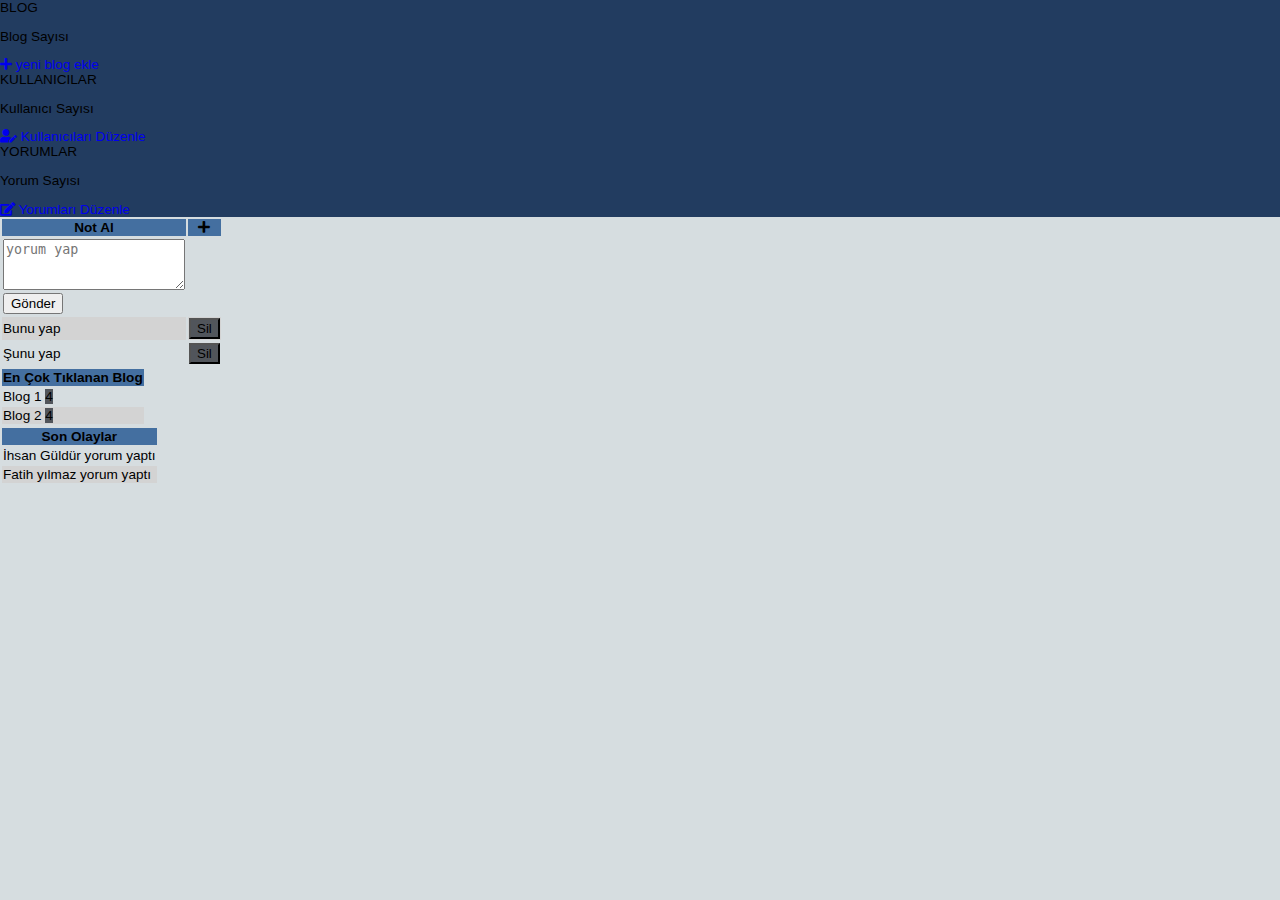
==== admin.html @ c36c9f6a "admin paneli başlangıç 21.10[C" ====
<!DOCTYPE html>
<html lang="en">

<head>
    <meta charset="UTF-8">
    <meta http-equiv="X-UA-Compatible" content="IE=edge">
    <meta name="viewport" content="width=device-width, initial-scale=1.0">
    <!-- bootstrap -->
    <link rel="stylesheet" href="https://stackpath.bootstrapcdn.com/bootstrap/4.1.3/css/bootstrap.min.css"
        integrity="sha384-MCw98/SFnGE8fJT3GXwEOngsV7Zt27NXFoaoApmYm81iuXoPkFOJwJ8ERdknLPMO" crossorigin="anonymous">
    <link rel="stylesheet" href="global.css">
    <link rel="stylesheet" href="adminc.css">
    <!-- fontawsome -->
    <link rel="stylesheet" href="https://cdnjs.cloudflare.com/ajax/libs/font-awesome/5.15.4/css/all.min.css"
        integrity="sha512-1ycn6IcaQQ40/MKBW2W4Rhis/DbILU74C1vSrLJxCq57o941Ym01SwNsOMqvEBFlcgUa6xLiPY/NS5R+E6ztJQ=="
        crossorigin="anonymous" referrerpolicy="no-referrer" />

    <title>Document</title>
</head>

<body class="bg-color-white">

    <div class="row my-3 text-center justify-content-between mx-2">
        <div class="bg-color-dark-blue rounded text-white col-md-3">
            BLOG
            <p>Blog Sayısı</p>
            <a href="#" class="text-white"><i class="fas fa-plus"></i> yeni blog ekle</a>
        </div>
        <div class="bg-color-dark-blue rounded text-white col-md-3">
            KULLANICILAR
            <p>Kullanıcı Sayısı</p>
            <a href="#" class="text-white"><i class="fas fa-user-edit"></i> Kullanıcıları Düzenle</a>
        </div>
        <div class="bg-color-dark-blue rounded text-white col-md-3">
            YORUMLAR
            <p>Yorum Sayısı</p>
            <a href="#" class="text-white"><i class="fas fa-edit"></i> Yorumları Düzenle</a>
        </div>
    </div>
    <div class="row my-3 text-center justify-content-between mx-2">

        <table class="table col-md-3">
            <thead class=" bg-color-light-blue text-white">
                <tr>
                    <th>Not Al</th>
                    <th><i class="fas fa-plus" data-toggle="collapse" data-target="#commentCollapse"
                            aria-expanded="false" aria-controls="commentCollapse"></i></th>
                </tr>
            </thead>
            <tbody>
                <tr>
                    <td>
                        <div id="commentHolder" class="container color-grey">
                            <div class="collapse" id="commentCollapse">

                                <form>
                                    <div class="form-group">
                                        <textarea class="form-control bg-transparent color-white" id="commentTextArea"
                                            placeholder="yorum yap" rows="3"></textarea>
                                    </div>
                                <button id="sendBtn" type="button" class="btn btn-primary">Gönder</button>

                                </form>

                            </div>
                    </td>
                </tr>
                <tr>
                    <td class="align-middle ">Bunu yap</td>
                    <td><button type="button" class="btn bg-color-grey text-white">Sil</button></td>
                </tr>
                <tr>
                    <td class="align-middle ">Şunu yap</td>
                    <td><button type="button" class="btn bg-color-grey text-white">Sil</button></td>
                </tr>
            </tbody>

        </table>

        <table class="table col-md-3">
            <thead class=" bg-color-light-blue text-white">
                <tr>
                    <th>En Çok Tıklanan Blog</th>
                </tr>
            </thead>
            <tbody>
                <tr>
                    <td class="align-middle ">Blog 1 <span class="badge bg-color-grey text-white">4</span></td>
                </tr>
                <tr>
                    <td class="align-middle ">Blog 2 <span class="badge bg-color-grey text-white">4</span></td>
                </tr>
            </tbody>
        </table>

        <table class="table col-md-3">
            <thead class=" bg-color-light-blue text-white">
                <tr>
                    <th>Son Olaylar</th>
                </tr>
            </thead>
            <tbody>
                <tr>
                    <td class="align-middle ">İhsan Güldür yorum yaptı</td>
                </tr>
                <tr>
                    <td class="align-middle ">Fatih yılmaz yorum yaptı</td>
                </tr>
            </tbody>
        </table>
    </div>

    <!-- jQuery -->
    <script src="https://code.jquery.com/jquery-3.6.0.js"
        integrity="sha256-H+K7U5CnXl1h5ywQfKtSj8PCmoN9aaq30gDh27Xc0jk=" crossorigin="anonymous"></script>
    <!-- Bootstrap JS -->
    <script src="https://cdn.jsdelivr.net/npm/popper.js@1.16.0/dist/umd/popper.min.js"
        integrity="sha384-Q6E9RHvbIyZFJoft+2mJbHaEWldlvI9IOYy5n3zV9zzTtmI3UksdQRVvoxMfooAo"
        crossorigin="anonymous"></script>
    <script src="https://stackpath.bootstrapcdn.com/bootstrap/4.4.1/js/bootstrap.min.js"
        integrity="sha384-wfSDF2E50Y2D1uUdj0O3uMBJnjuUD4Ih7YwaYd1iqfktj0Uod8GCExl3Og8ifwB6"
        crossorigin="anonymous"></script>
</body>

</html>
---- global.css ----
:root{
    --grey : #51555B;
    --dark-blue: #223C60;
    --light-blue: #446FA0;
    --white: #D6DDE0;
}

html{
    font-family: 'Open Sans', sans-serif;
    scroll-behavior: smooth;
}

body{
    margin: 0;
    padding: 0;
    position: relative;
}

/* Renkler-- */

.bg-color-white{
    background-color: var(--white);
}

.bg-color-dark-blue{
    background-color: var(--dark-blue);
}

.bg-color-light-blue{
    background-color: var(--light-blue);
}

.bg-color-grey{
    background-color: var(--grey);
}

.color-white{
    color: var(--white) !important;
}

.color-dark-blue{
    color: var(--dark-blue);
}

.color-light-blue{
    color: var(--light-blue);
}

.color-grey{
    color: var(--grey);
}
/* renkler */

/* scroll için-- */
nav{
    background-color: rgba(33, 59, 94,0.7) !important;
    transition: .75s ease;
}

nav.scrolled{
    background-color: rgba(33, 59, 94,0.4) !important;
    transition: .75s ease;
}
/* --scroll için */

.active{
    background-color: transparent !important;
}

nav div ul li a{
    border-radius: 5px;
    color: rgba(0, 0, 0, 0.125);
    text-align: center;
    /* font-size: 2vw; */
    /* transition: color .75s; */
}

nav div ul li a:hover{
    color: #fff !important;
}

#navbarSupport{
    transition: .75s ease;
}

/* toggle button için */
.navbar-toggler span {
    height: 3px;
    width: 25px;
    margin-top: 5px;
    margin-bottom: 5px;
    left: 0;
    opacity: 1;
    transition: all 0.2s ease-out;
    transform-origin: center left;
}

.navbar-toggler span:nth-child(1) {
    margin-top: 0.3em;
}

.navbar-toggler:not(.collapsed) span:nth-child(1) {
    transform: translate(15%, -33%) rotate(45deg);
}

.navbar-toggler:not(.collapsed) span:nth-child(2) {
    opacity: 0;
}

.navbar-toggler:not(.collapsed) span:nth-child(3) {
    transform: translate(15%, 33%) rotate(-45deg) ;
}

.navbar-toggler span:nth-child(1) {
    transform: translate(0%, 0%) rotate(0deg) ;
}

.navbar-toggler span:nth-child(2) {
    opacity: 1;
}

.navbar-toggler span:nth-child(3) {
    transform: translate(0%, 0%) rotate(0deg) ;
}

/* toggle button için */

@media screen and (min-width: 1200px){
    nav div ul li a{
        font-size: 1.25rem;
    }
}

@media screen and (max-width: 1201px) {
    nav div ul li a{
        font-size: 1rem;
    }
}

@media screen and (max-width: 991px) {
    nav div ul li a{
        font-size: .75rem;
    }
}

@media screen and (max-width: 600px) {
    nav div ul li a{
        font-size: .65rem;
        font-weight: 600;
    }
}
---- adminc.css ----
html {
    font-size: .85rem;
}

a  {
    text-decoration: none !important;
}

tr:nth-child(even) {
    background-color: lightgray;
  }


  .fas.fa-plus {
      cursor: pointer;
  }
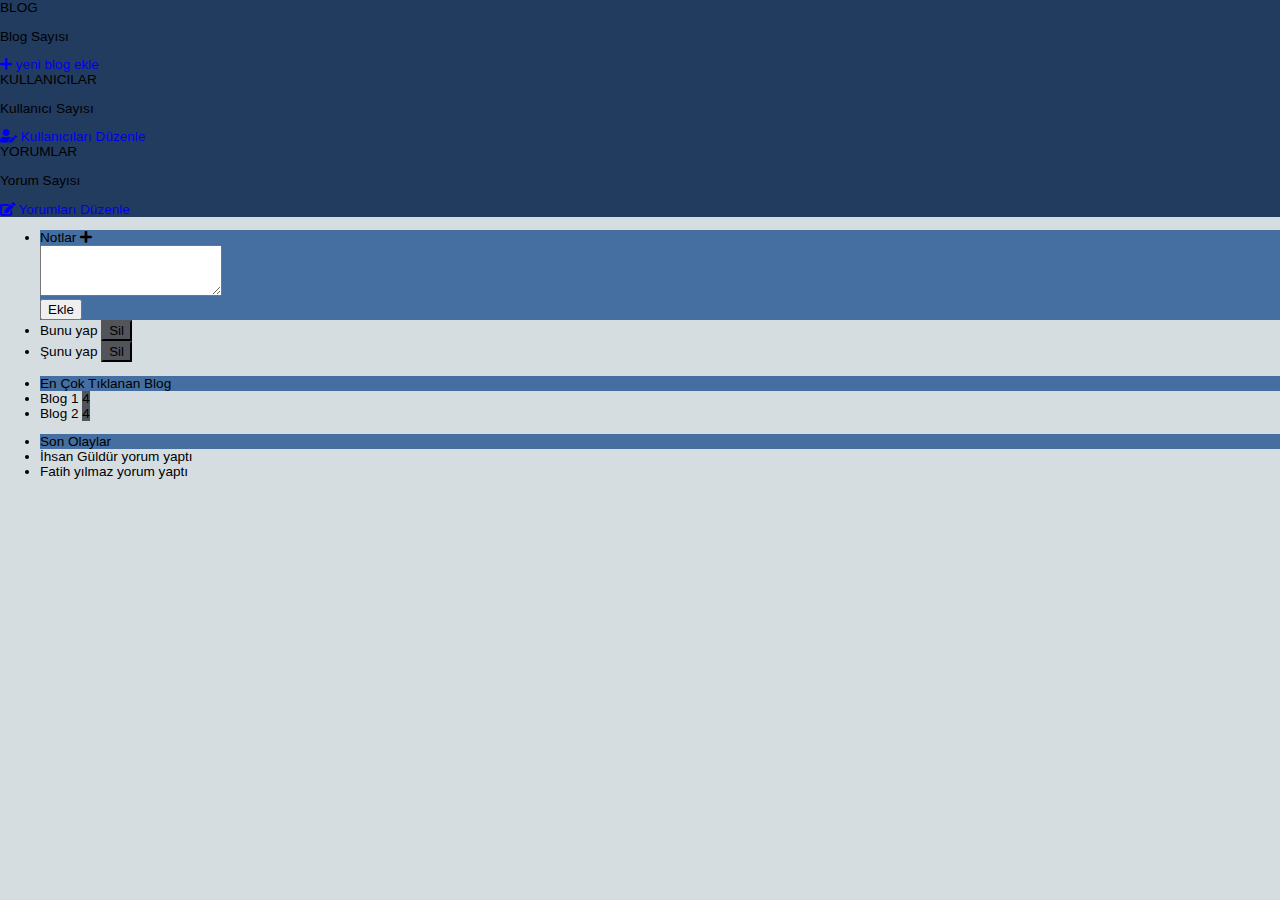
==== commit 92173e14: "table ul ile değişti." ====
--- a/admin.html
+++ b/admin.html
@@ -38,76 +38,35 @@
         </div>
     </div>
     <div class="row my-3 text-center justify-content-between mx-2">
+        <ul class="list-group col-md-3 pr-0">
+            <li class="list-group-item bg-color-light-blue text-white">Notlar <i class="fas fa-plus"
+                    data-toggle="collapse" data-target="#commentCollapse" aria-expanded="false"
+                    aria-controls="commentCollapse"></i>
+                    <div class="collapse" id="commentCollapse">
+                            <form>
+                                <div class="form-group">
+                                    <textarea class="form-control bg-transparent color-white" id="commentTextArea"
+                                        placeholder="not ekle" rows="3"></textarea>
+                                </div>
+                            </form>
+                            <button id="sendBtn" type="button" class="btn btn-primary">Ekle</button>
+                        
+                    </div></li>
+            <li class="list-group-item">Bunu yap <button type="button" class="btn bg-color-grey text-white">Sil</button></li>
+            <li class="list-group-item">Şunu yap <button type="button" class="btn bg-color-grey text-white">Sil</button></li>
+        </ul>
 
-        <table class="table col-md-3">
-            <thead class=" bg-color-light-blue text-white">
-                <tr>
-                    <th>Not Al</th>
-                    <th><i class="fas fa-plus" data-toggle="collapse" data-target="#commentCollapse"
-                            aria-expanded="false" aria-controls="commentCollapse"></i></th>
-                </tr>
-            </thead>
-            <tbody>
-                <tr>
-                    <td>
-                        <div id="commentHolder" class="container color-grey">
-                            <div class="collapse" id="commentCollapse">
+        <ul class="list-group col-md-3 pr-0">
+            <li class="list-group-item bg-color-light-blue text-white">En Çok Tıklanan Blog</li>
+            <li class="list-group-item">Blog 1 <span class="badge bg-color-grey text-white">4</span></li>
+            <li class="list-group-item">Blog 2 <span class="badge bg-color-grey text-white">4</span></li>
+        </ul>
 
-                                <form>
-                                    <div class="form-group">
-                                        <textarea class="form-control bg-transparent color-white" id="commentTextArea"
-                                            placeholder="yorum yap" rows="3"></textarea>
-                                    </div>
-                                <button id="sendBtn" type="button" class="btn btn-primary">Gönder</button>
-
-                                </form>
-
-                            </div>
-                    </td>
-                </tr>
-                <tr>
-                    <td class="align-middle ">Bunu yap</td>
-                    <td><button type="button" class="btn bg-color-grey text-white">Sil</button></td>
-                </tr>
-                <tr>
-                    <td class="align-middle ">Şunu yap</td>
-                    <td><button type="button" class="btn bg-color-grey text-white">Sil</button></td>
-                </tr>
-            </tbody>
-
-        </table>
-
-        <table class="table col-md-3">
-            <thead class=" bg-color-light-blue text-white">
-                <tr>
-                    <th>En Çok Tıklanan Blog</th>
-                </tr>
-            </thead>
-            <tbody>
-                <tr>
-                    <td class="align-middle ">Blog 1 <span class="badge bg-color-grey text-white">4</span></td>
-                </tr>
-                <tr>
-                    <td class="align-middle ">Blog 2 <span class="badge bg-color-grey text-white">4</span></td>
-                </tr>
-            </tbody>
-        </table>
-
-        <table class="table col-md-3">
-            <thead class=" bg-color-light-blue text-white">
-                <tr>
-                    <th>Son Olaylar</th>
-                </tr>
-            </thead>
-            <tbody>
-                <tr>
-                    <td class="align-middle ">İhsan Güldür yorum yaptı</td>
-                </tr>
-                <tr>
-                    <td class="align-middle ">Fatih yılmaz yorum yaptı</td>
-                </tr>
-            </tbody>
-        </table>
+        <ul class="list-group col-md-3 pr-0">
+            <li class="list-group-item bg-color-light-blue text-white">Son Olaylar</li>
+            <li class="list-group-item">İhsan Güldür yorum yaptı </li>
+            <li class="list-group-item">Fatih yılmaz yorum yaptı</li>
+        </ul>
     </div>
 
     <!-- jQuery -->
--- a/adminc.css
+++ b/adminc.css
@@ -14,4 +14,8 @@
 
   .fas.fa-plus {
       cursor: pointer;
+  }
+
+  ::placeholder {
+    color: white !important;
   }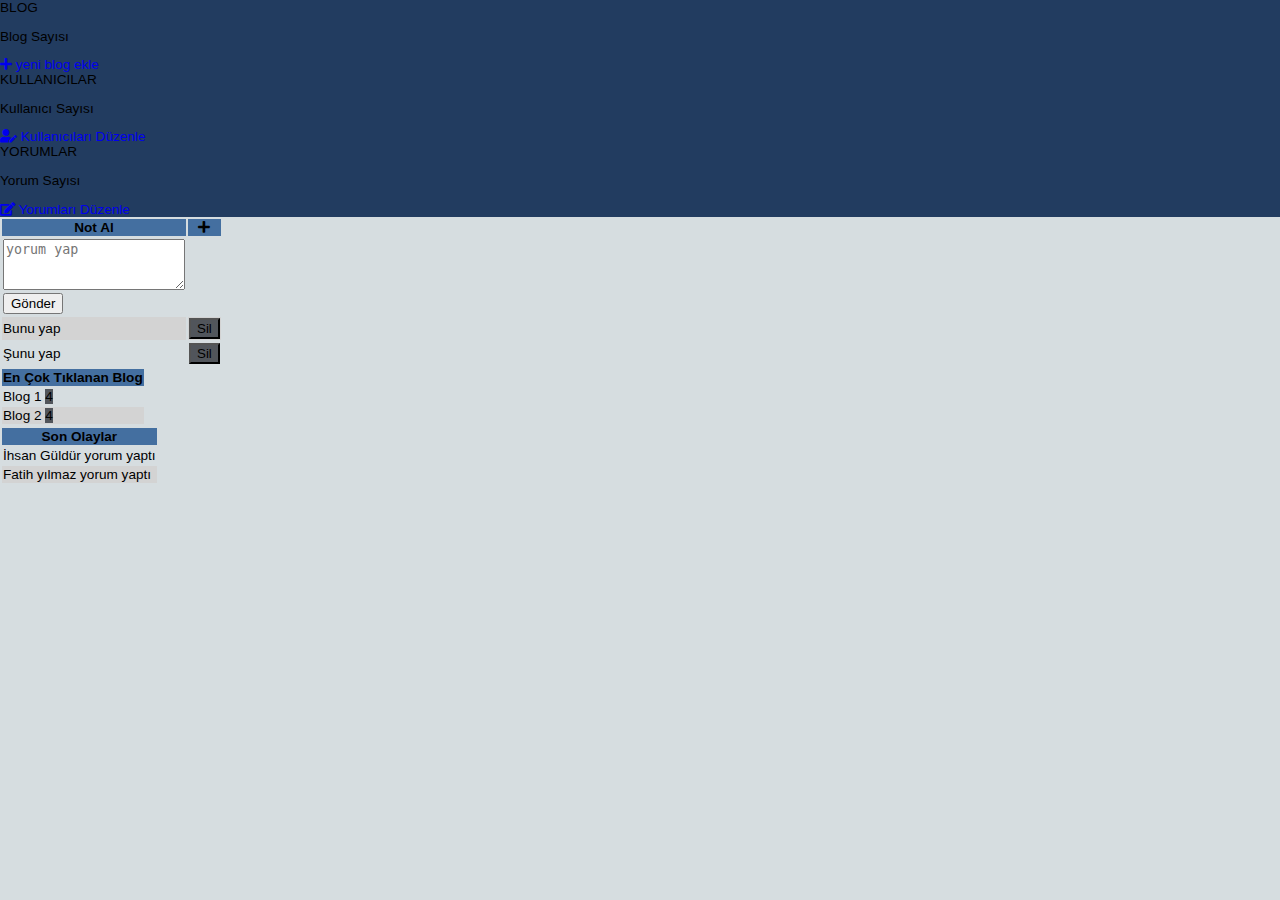
==== commit c35e6745: "21.10.2021" ====
--- a/admin.html
+++ b/admin.html
@@ -19,8 +19,10 @@
 </head>
 
 <body class="bg-color-white">
+    
+     
 
-    <div class="row my-3 text-center justify-content-between mx-2">
+    <div class="row my-3 text-center justify-content-between mx-2 mt-5 pt-lg-5 ">
         <div class="bg-color-dark-blue rounded text-white col-md-3">
             BLOG
             <p>Blog Sayısı</p>
@@ -38,35 +40,76 @@
         </div>
     </div>
     <div class="row my-3 text-center justify-content-between mx-2">
-        <ul class="list-group col-md-3 pr-0">
-            <li class="list-group-item bg-color-light-blue text-white">Notlar <i class="fas fa-plus"
-                    data-toggle="collapse" data-target="#commentCollapse" aria-expanded="false"
-                    aria-controls="commentCollapse"></i>
-                    <div class="collapse" id="commentCollapse">
-                            <form>
-                                <div class="form-group">
-                                    <textarea class="form-control bg-transparent color-white" id="commentTextArea"
-                                        placeholder="not ekle" rows="3"></textarea>
-                                </div>
-                            </form>
-                            <button id="sendBtn" type="button" class="btn btn-primary">Ekle</button>
-                        
-                    </div></li>
-            <li class="list-group-item">Bunu yap <button type="button" class="btn bg-color-grey text-white">Sil</button></li>
-            <li class="list-group-item">Şunu yap <button type="button" class="btn bg-color-grey text-white">Sil</button></li>
-        </ul>
 
-        <ul class="list-group col-md-3 pr-0">
-            <li class="list-group-item bg-color-light-blue text-white">En Çok Tıklanan Blog</li>
-            <li class="list-group-item">Blog 1 <span class="badge bg-color-grey text-white">4</span></li>
-            <li class="list-group-item">Blog 2 <span class="badge bg-color-grey text-white">4</span></li>
-        </ul>
+        <table class="table col-md-3">
+            <thead class=" bg-color-light-blue text-white">
+                <tr>
+                    <th>Not Al</th>
+                    <th><i class="fas fa-plus" data-toggle="collapse" data-target="#commentCollapse"
+                            aria-expanded="false" aria-controls="commentCollapse"></i></th>
+                </tr>
+            </thead>
+            <tbody>
+                <tr>
+                    <td>
+                        <div id="commentHolder" class="container color-grey">
+                            <div class="collapse" id="commentCollapse">
 
-        <ul class="list-group col-md-3 pr-0">
-            <li class="list-group-item bg-color-light-blue text-white">Son Olaylar</li>
-            <li class="list-group-item">İhsan Güldür yorum yaptı </li>
-            <li class="list-group-item">Fatih yılmaz yorum yaptı</li>
-        </ul>
+                                <form>
+                                    <div class="form-group">
+                                        <textarea class="form-control bg-transparent color-white" id="commentTextArea"
+                                            placeholder="yorum yap" rows="3"></textarea>
+                                    </div>
+                                <button id="sendBtn" type="button" class="btn btn-primary">Gönder</button>
+
+                                </form>
+
+                            </div>
+                    </td>
+                </tr>
+                <tr>
+                    <td class="align-middle ">Bunu yap</td>
+                    <td><button type="button" class="btn bg-color-grey text-white">Sil</button></td>
+                </tr>
+                <tr>
+                    <td class="align-middle ">Şunu yap</td>
+                    <td><button type="button" class="btn bg-color-grey text-white">Sil</button></td>
+                </tr>
+            </tbody>
+
+        </table>
+
+        <table class="table col-md-3">
+            <thead class=" bg-color-light-blue text-white">
+                <tr>
+                    <th>En Çok Tıklanan Blog</th>
+                </tr>
+            </thead>
+            <tbody>
+                <tr>
+                    <td class="align-middle ">Blog 1 <span class="badge bg-color-grey text-white">4</span></td>
+                </tr>
+                <tr>
+                    <td class="align-middle ">Blog 2 <span class="badge bg-color-grey text-white">4</span></td>
+                </tr>
+            </tbody>
+        </table>
+
+        <table class="table col-md-3">
+            <thead class=" bg-color-light-blue text-white">
+                <tr>
+                    <th>Son Olaylar</th>
+                </tr>
+            </thead>
+            <tbody>
+                <tr>
+                    <td class="align-middle ">İhsan Güldür yorum yaptı</td>
+                </tr>
+                <tr>
+                    <td class="align-middle ">Fatih yılmaz yorum yaptı</td>
+                </tr>
+            </tbody>
+        </table>
     </div>
 
     <!-- jQuery -->
--- a/adminc.css
+++ b/adminc.css
@@ -15,7 +15,4 @@
   .fas.fa-plus {
       cursor: pointer;
   }
-
-  ::placeholder {
-    color: white !important;
-  }+  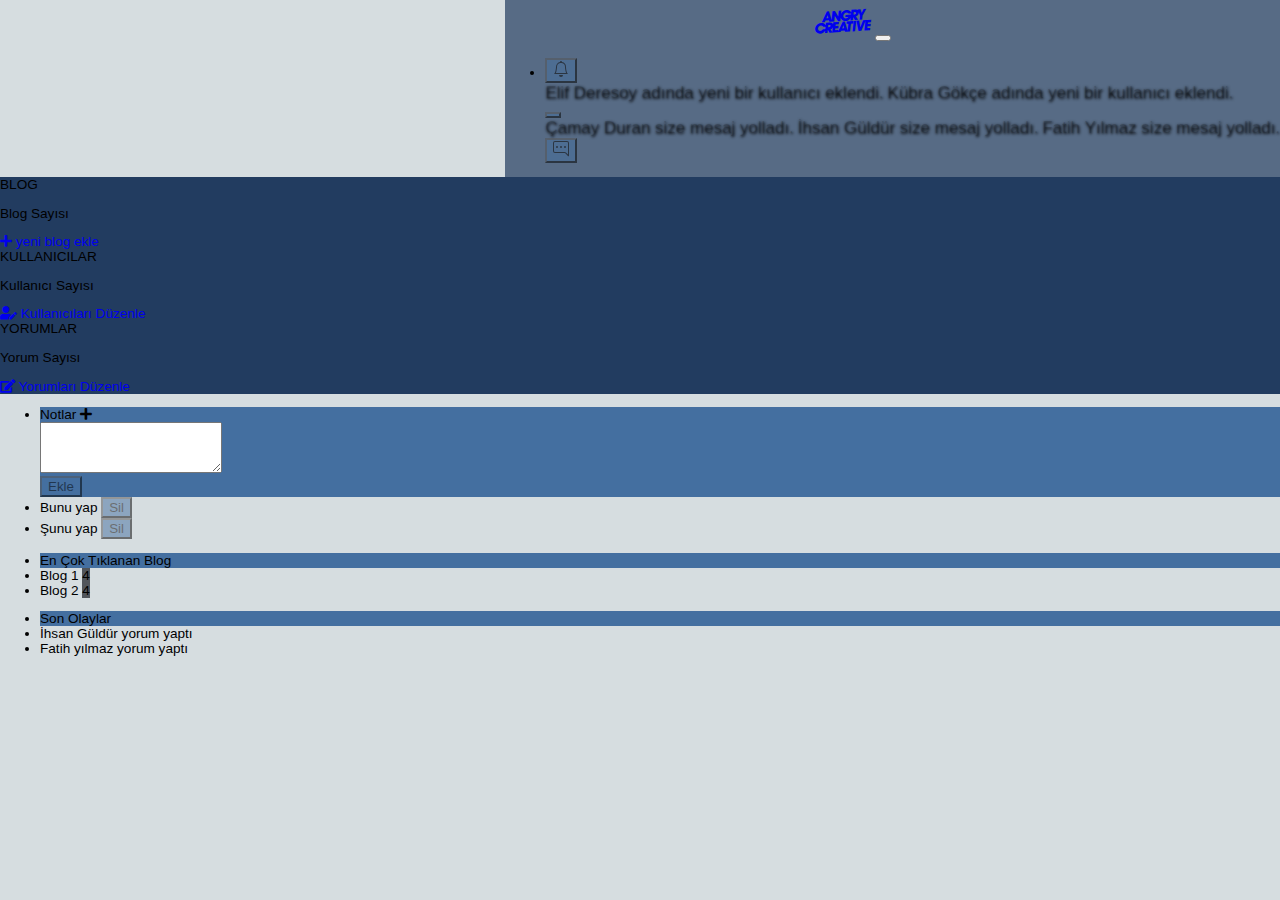
==== commit 76e41274: "24.10.2021" ====
--- a/admin.html
+++ b/admin.html
@@ -18,7 +18,53 @@
     <title>Document</title>
 </head>
 
-<body class="bg-color-white">
+<body class="bg-color-white"data-spy="scroll" data-target="#scrollspyNav" data-offset="2">
+    <header>
+        <nav class="navbar nav-pills navbar-expand-md navbar-dark fixed-top">
+            <a class="navbar-brand text-white" href="#home" aria-label="logo"><i class="fab fa-angrycreative"
+                    style="font-size:3.5vw; margin-left:40%;"></i></a>
+            <button class="navbar-toggler collapsed border-0" type="button" data-toggle="collapse"
+                data-target="#navbarSupport" aria-label="menu burger button">
+                <span class="d-block bg-color-white position-relative"> </span>
+                <span class="d-block bg-color-white position-relative"> </span>
+                <span class="d-block bg-color-white position-relative"> </span>
+            </button>
+           <!-- Default dropleft button -->
+           <div class="collapse navbar-collapse" id="navbarSupport" style="text-shadow: .5px .5px 3px black;">
+           <ul class="navbar-nav ml-auto">
+            <li class="dropdown px-4 nav-item">
+           <div class="btn-group dropleft">
+             <button type="button" class="btn btn-secondary dropdown-toggle" data-toggle="dropdown" aria-haspopup="true" aria-expanded="false">
+                <img src="bell.svg">
+             </button>
+            <div class="dropdown-menu">
+                <a class="dropdown-item" href="#">Elif Deresoy adında yeni bir kullanıcı eklendi.</a>
+                <a class="dropdown-item" href="#">Kübra Gökçe adında yeni bir kullanıcı eklendi.</a>
+                
+            </div>
+          </div>
+  
+         <!-- Split dropleft button -->
+         <div class="btn-group">
+           <div class="btn-group dropleft" role="group">
+         <button type="button" class="btn btn-secondary dropdown-toggle dropdown-toggle-split" data-toggle="dropdown" aria-haspopup="true" aria-expanded="false">
+          <span class="sr-only">Toggle Dropleft</span>
+         </button>
+       <div class="dropdown-menu">
+        <a class="dropdown-item" href="#">Çamay Duran size mesaj yolladı.</a>
+        <a class="dropdown-item" href="#">İhsan Güldür size mesaj yolladı.</a>
+        <a class="dropdown-item" href="#">Fatih Yılmaz size mesaj yolladı.</a>
+      </div>
+    </div>
+    <button type="button" class="btn btn-secondary " >
+        <img src="chat-right-dots.svg">
+    </button>
+  </div>
+            </li>
+           </ul>
+           </div>
+        </nav>
+    </header>
     
      
 
@@ -40,76 +86,35 @@
         </div>
     </div>
     <div class="row my-3 text-center justify-content-between mx-2">
+        <ul class="list-group col-md-3 pr-0">
+            <li class="list-group-item bg-color-light-blue text-white">Notlar <i class="fas fa-plus"
+                    data-toggle="collapse" data-target="#commentCollapse" aria-expanded="false"
+                    aria-controls="commentCollapse"></i>
+                    <div class="collapse" id="commentCollapse">
+                            <form>
+                                <div class="form-group">
+                                    <textarea class="form-control bg-transparent color-white" id="commentTextArea"
+                                        placeholder="not ekle" rows="3"></textarea>
+                                </div>
+                            </form>
+                            <button id="sendBtn" type="button" class="btn btn-primary">Ekle</button>
+                        
+                    </div></li>
+            <li class="list-group-item">Bunu yap <button type="button" class="btn bg-color-grey text-white">Sil</button></li>
+            <li class="list-group-item">Şunu yap <button type="button" class="btn bg-color-grey text-white">Sil</button></li>
+        </ul>
 
-        <table class="table col-md-3">
-            <thead class=" bg-color-light-blue text-white">
-                <tr>
-                    <th>Not Al</th>
-                    <th><i class="fas fa-plus" data-toggle="collapse" data-target="#commentCollapse"
-                            aria-expanded="false" aria-controls="commentCollapse"></i></th>
-                </tr>
-            </thead>
-            <tbody>
-                <tr>
-                    <td>
-                        <div id="commentHolder" class="container color-grey">
-                            <div class="collapse" id="commentCollapse">
+        <ul class="list-group col-md-3 pr-0">
+            <li class="list-group-item bg-color-light-blue text-white">En Çok Tıklanan Blog</li>
+            <li class="list-group-item">Blog 1 <span class="badge bg-color-grey text-white">4</span></li>
+            <li class="list-group-item">Blog 2 <span class="badge bg-color-grey text-white">4</span></li>
+        </ul>
 
-                                <form>
-                                    <div class="form-group">
-                                        <textarea class="form-control bg-transparent color-white" id="commentTextArea"
-                                            placeholder="yorum yap" rows="3"></textarea>
-                                    </div>
-                                <button id="sendBtn" type="button" class="btn btn-primary">Gönder</button>
-
-                                </form>
-
-                            </div>
-                    </td>
-                </tr>
-                <tr>
-                    <td class="align-middle ">Bunu yap</td>
-                    <td><button type="button" class="btn bg-color-grey text-white">Sil</button></td>
-                </tr>
-                <tr>
-                    <td class="align-middle ">Şunu yap</td>
-                    <td><button type="button" class="btn bg-color-grey text-white">Sil</button></td>
-                </tr>
-            </tbody>
-
-        </table>
-
-        <table class="table col-md-3">
-            <thead class=" bg-color-light-blue text-white">
-                <tr>
-                    <th>En Çok Tıklanan Blog</th>
-                </tr>
-            </thead>
-            <tbody>
-                <tr>
-                    <td class="align-middle ">Blog 1 <span class="badge bg-color-grey text-white">4</span></td>
-                </tr>
-                <tr>
-                    <td class="align-middle ">Blog 2 <span class="badge bg-color-grey text-white">4</span></td>
-                </tr>
-            </tbody>
-        </table>
-
-        <table class="table col-md-3">
-            <thead class=" bg-color-light-blue text-white">
-                <tr>
-                    <th>Son Olaylar</th>
-                </tr>
-            </thead>
-            <tbody>
-                <tr>
-                    <td class="align-middle ">İhsan Güldür yorum yaptı</td>
-                </tr>
-                <tr>
-                    <td class="align-middle ">Fatih yılmaz yorum yaptı</td>
-                </tr>
-            </tbody>
-        </table>
+        <ul class="list-group col-md-3 pr-0">
+            <li class="list-group-item bg-color-light-blue text-white">Son Olaylar</li>
+            <li class="list-group-item">İhsan Güldür yorum yaptı </li>
+            <li class="list-group-item">Fatih yılmaz yorum yaptı</li>
+        </ul>
     </div>
 
     <!-- jQuery -->
--- a/adminc.css
+++ b/adminc.css
@@ -15,4 +15,17 @@
   .fas.fa-plus {
       cursor: pointer;
   }
-  +
+
+  ::placeholder {
+    color: white !important;
+  }
+  header {
+    display:flex;
+    justify-content: flex-end;
+}
+.btn{
+  
+    background-color:#446FA0;
+    opacity: 0.5;
+}
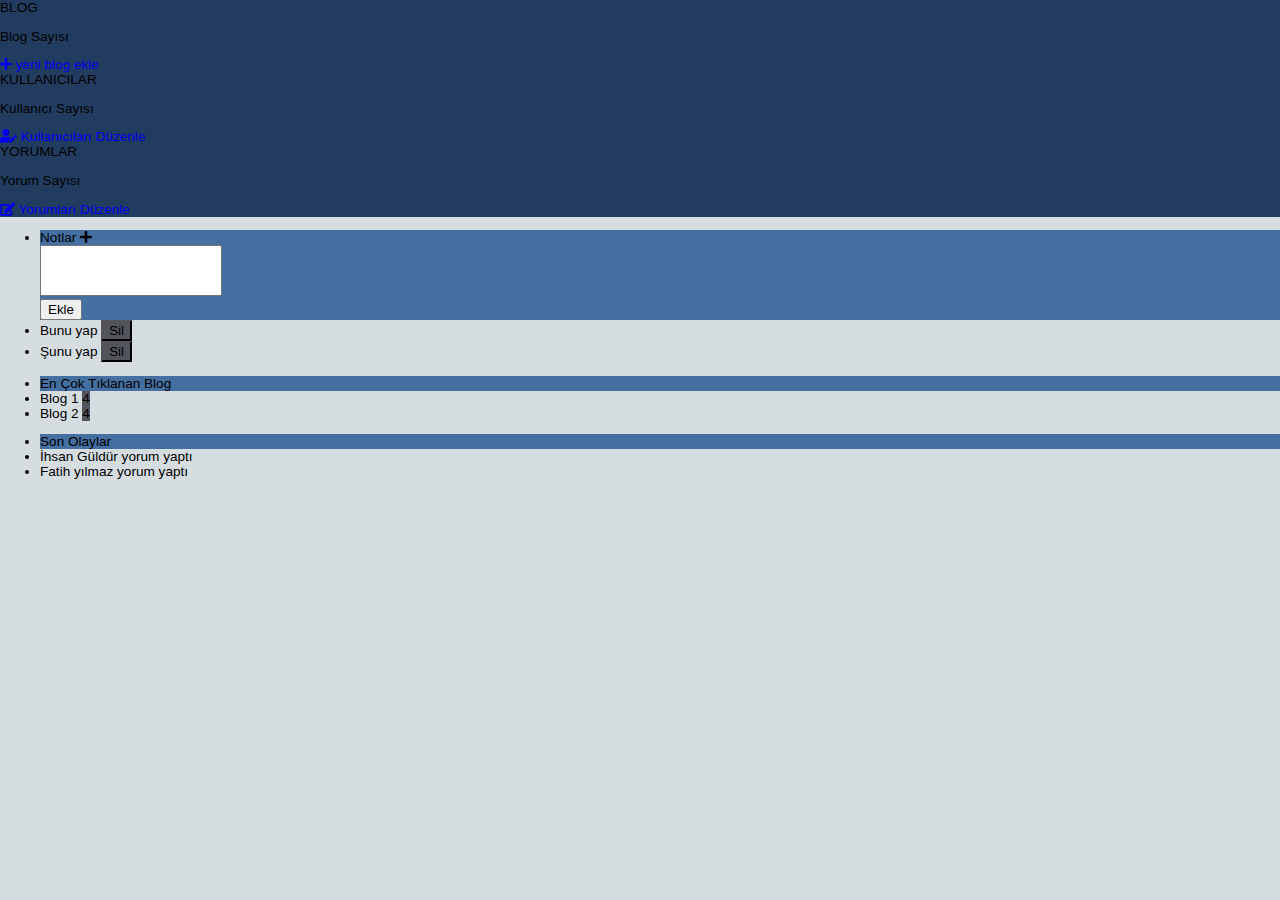
==== commit 9d45978c: "24.10 table li ile değişti" ====
--- a/admin.html
+++ b/admin.html
@@ -18,57 +18,9 @@
     <title>Document</title>
 </head>
 
-<body class="bg-color-white"data-spy="scroll" data-target="#scrollspyNav" data-offset="2">
-    <header>
-        <nav class="navbar nav-pills navbar-expand-md navbar-dark fixed-top">
-            <a class="navbar-brand text-white" href="#home" aria-label="logo"><i class="fab fa-angrycreative"
-                    style="font-size:3.5vw; margin-left:40%;"></i></a>
-            <button class="navbar-toggler collapsed border-0" type="button" data-toggle="collapse"
-                data-target="#navbarSupport" aria-label="menu burger button">
-                <span class="d-block bg-color-white position-relative"> </span>
-                <span class="d-block bg-color-white position-relative"> </span>
-                <span class="d-block bg-color-white position-relative"> </span>
-            </button>
-           <!-- Default dropleft button -->
-           <div class="collapse navbar-collapse" id="navbarSupport" style="text-shadow: .5px .5px 3px black;">
-           <ul class="navbar-nav ml-auto">
-            <li class="dropdown px-4 nav-item">
-           <div class="btn-group dropleft">
-             <button type="button" class="btn btn-secondary dropdown-toggle" data-toggle="dropdown" aria-haspopup="true" aria-expanded="false">
-                <img src="bell.svg">
-             </button>
-            <div class="dropdown-menu">
-                <a class="dropdown-item" href="#">Elif Deresoy adında yeni bir kullanıcı eklendi.</a>
-                <a class="dropdown-item" href="#">Kübra Gökçe adında yeni bir kullanıcı eklendi.</a>
-                
-            </div>
-          </div>
-  
-         <!-- Split dropleft button -->
-         <div class="btn-group">
-           <div class="btn-group dropleft" role="group">
-         <button type="button" class="btn btn-secondary dropdown-toggle dropdown-toggle-split" data-toggle="dropdown" aria-haspopup="true" aria-expanded="false">
-          <span class="sr-only">Toggle Dropleft</span>
-         </button>
-       <div class="dropdown-menu">
-        <a class="dropdown-item" href="#">Çamay Duran size mesaj yolladı.</a>
-        <a class="dropdown-item" href="#">İhsan Güldür size mesaj yolladı.</a>
-        <a class="dropdown-item" href="#">Fatih Yılmaz size mesaj yolladı.</a>
-      </div>
-    </div>
-    <button type="button" class="btn btn-secondary " >
-        <img src="chat-right-dots.svg">
-    </button>
-  </div>
-            </li>
-           </ul>
-           </div>
-        </nav>
-    </header>
-    
-     
+<body class="bg-color-white">
 
-    <div class="row my-3 text-center justify-content-between mx-2 mt-5 pt-lg-5 ">
+    <div class="row my-3 text-center justify-content-between mx-2">
         <div class="bg-color-dark-blue rounded text-white col-md-3">
             BLOG
             <p>Blog Sayısı</p>
@@ -93,7 +45,7 @@
                     <div class="collapse" id="commentCollapse">
                             <form>
                                 <div class="form-group">
-                                    <textarea class="form-control bg-transparent color-white" id="commentTextArea"
+                                    <textarea class="form-control bg-transparent color-white" id="notearea"
                                         placeholder="not ekle" rows="3"></textarea>
                                 </div>
                             </form>
@@ -127,6 +79,8 @@
     <script src="https://stackpath.bootstrapcdn.com/bootstrap/4.4.1/js/bootstrap.min.js"
         integrity="sha384-wfSDF2E50Y2D1uUdj0O3uMBJnjuUD4Ih7YwaYd1iqfktj0Uod8GCExl3Og8ifwB6"
         crossorigin="anonymous"></script>
+        <!-- js -->
+    <script src="admin.js"></script>
 </body>
 
 </html>--- a/adminc.css
+++ b/adminc.css
@@ -16,16 +16,10 @@
       cursor: pointer;
   }
 
-
   ::placeholder {
     color: white !important;
   }
-  header {
-    display:flex;
-    justify-content: flex-end;
-}
-.btn{
-  
-    background-color:#446FA0;
-    opacity: 0.5;
-}
+
+  textarea {
+      resize: none;
+  }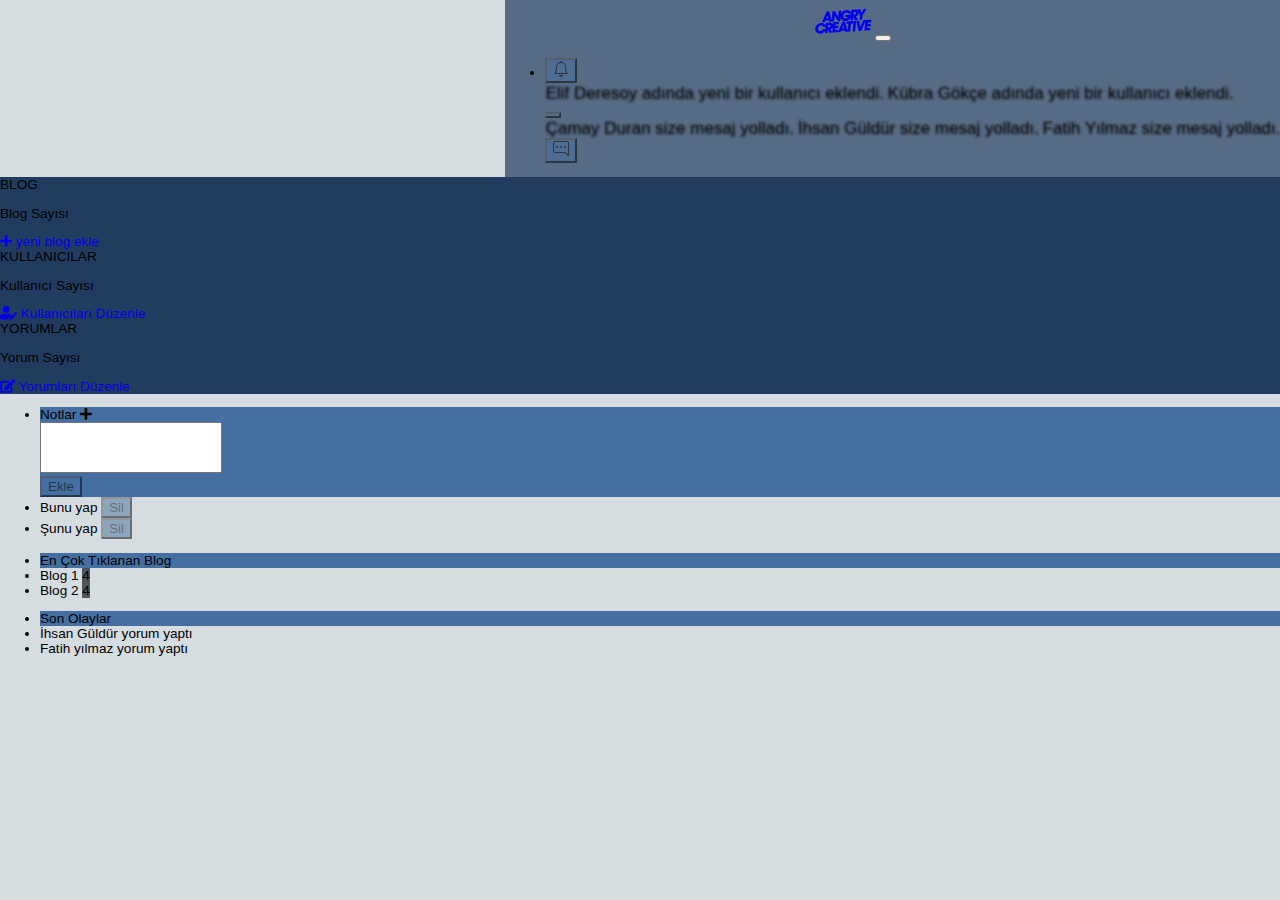
==== commit c13224a7: "24.10 li değiştirildi" ====
--- a/admin.html
+++ b/admin.html
@@ -18,9 +18,57 @@
     <title>Document</title>
 </head>
 
-<body class="bg-color-white">
+<body class="bg-color-white"data-spy="scroll" data-target="#scrollspyNav" data-offset="2">
+    <header>
+        <nav class="navbar nav-pills navbar-expand-md navbar-dark fixed-top">
+            <a class="navbar-brand text-white" href="#home" aria-label="logo"><i class="fab fa-angrycreative"
+                    style="font-size:3.5vw; margin-left:40%;"></i></a>
+            <button class="navbar-toggler collapsed border-0" type="button" data-toggle="collapse"
+                data-target="#navbarSupport" aria-label="menu burger button">
+                <span class="d-block bg-color-white position-relative"> </span>
+                <span class="d-block bg-color-white position-relative"> </span>
+                <span class="d-block bg-color-white position-relative"> </span>
+            </button>
+           <!-- Default dropleft button -->
+           <div class="collapse navbar-collapse" id="navbarSupport" style="text-shadow: .5px .5px 3px black;">
+           <ul class="navbar-nav ml-auto">
+            <li class="dropdown px-4 nav-item">
+           <div class="btn-group dropleft">
+             <button type="button" class="btn btn-secondary dropdown-toggle" data-toggle="dropdown" aria-haspopup="true" aria-expanded="false">
+                <img src="bell.svg">
+             </button>
+            <div class="dropdown-menu">
+                <a class="dropdown-item" href="#">Elif Deresoy adında yeni bir kullanıcı eklendi.</a>
+                <a class="dropdown-item" href="#">Kübra Gökçe adında yeni bir kullanıcı eklendi.</a>
+                
+            </div>
+          </div>
+  
+         <!-- Split dropleft button -->
+         <div class="btn-group">
+           <div class="btn-group dropleft" role="group">
+         <button type="button" class="btn btn-secondary dropdown-toggle dropdown-toggle-split" data-toggle="dropdown" aria-haspopup="true" aria-expanded="false">
+          <span class="sr-only">Toggle Dropleft</span>
+         </button>
+       <div class="dropdown-menu">
+        <a class="dropdown-item" href="#">Çamay Duran size mesaj yolladı.</a>
+        <a class="dropdown-item" href="#">İhsan Güldür size mesaj yolladı.</a>
+        <a class="dropdown-item" href="#">Fatih Yılmaz size mesaj yolladı.</a>
+      </div>
+    </div>
+    <button type="button" class="btn btn-secondary " >
+        <img src="chat-right-dots.svg">
+    </button>
+  </div>
+            </li>
+           </ul>
+           </div>
+        </nav>
+    </header>
+    
+     
 
-    <div class="row my-3 text-center justify-content-between mx-2">
+    <div class="row my-3 text-center justify-content-between mx-2 mt-5 pt-lg-5 ">
         <div class="bg-color-dark-blue rounded text-white col-md-3">
             BLOG
             <p>Blog Sayısı</p>
--- a/adminc.css
+++ b/adminc.css
@@ -16,10 +16,20 @@
       cursor: pointer;
   }
 
+
   ::placeholder {
     color: white !important;
   }
 
   textarea {
       resize: none;
-  }+  }
+  header {
+    display:flex;
+    justify-content: flex-end;
+}
+.btn{
+  
+    background-color:#446FA0;
+    opacity: 0.5;
+}
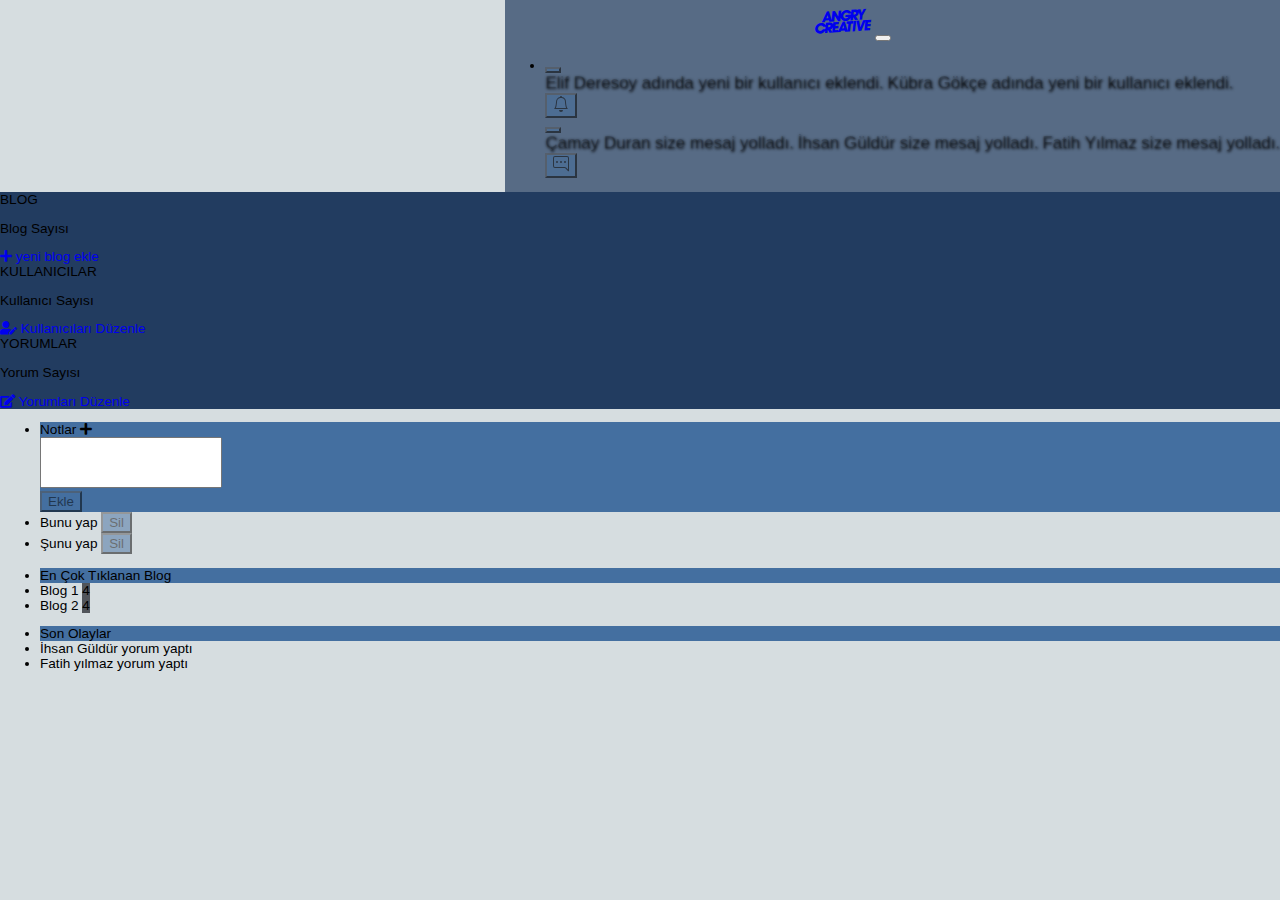
==== commit bbc13274: "hata düzeltmesi yapıldı 24.10" ====
--- a/admin.html
+++ b/admin.html
@@ -18,7 +18,7 @@
     <title>Document</title>
 </head>
 
-<body class="bg-color-white"data-spy="scroll" data-target="#scrollspyNav" data-offset="2">
+<body class="bg-color-white" data-spy="scroll" data-target="#scrollspyNav" data-offset="2">
     <header>
         <nav class="navbar nav-pills navbar-expand-md navbar-dark fixed-top">
             <a class="navbar-brand text-white" href="#home" aria-label="logo"><i class="fab fa-angrycreative"
@@ -29,44 +29,52 @@
                 <span class="d-block bg-color-white position-relative"> </span>
                 <span class="d-block bg-color-white position-relative"> </span>
             </button>
-           <!-- Default dropleft button -->
-           <div class="collapse navbar-collapse" id="navbarSupport" style="text-shadow: .5px .5px 3px black;">
-           <ul class="navbar-nav ml-auto">
-            <li class="dropdown px-4 nav-item">
-           <div class="btn-group dropleft">
-             <button type="button" class="btn btn-secondary dropdown-toggle" data-toggle="dropdown" aria-haspopup="true" aria-expanded="false">
-                <img src="bell.svg">
-             </button>
-            <div class="dropdown-menu">
-                <a class="dropdown-item" href="#">Elif Deresoy adında yeni bir kullanıcı eklendi.</a>
-                <a class="dropdown-item" href="#">Kübra Gökçe adında yeni bir kullanıcı eklendi.</a>
-                
+          
+            <div class="collapse navbar-collapse" id="navbarSupport" style="text-shadow: .5px .5px 3px black;">
+                <ul class="navbar-nav ml-auto">
+                    <li class="dropdown px-4 nav-item">
+                        <div class="btn-group">
+                            <div class="btn-group dropleft" role="group">
+                                <button type="button" class="btn btn-secondary dropdown-toggle dropdown-toggle-split" data-toggle="dropdown"
+                                    aria-haspopup="true" aria-expanded="false">
+                                    <span class="sr-only">Toggle Dropleft</span>
+                                    <!-- <img src="bell.svg"> -->
+                                </button>
+                                <div class="dropdown-menu">
+                                    <a class="dropdown-item" href="#">Elif Deresoy adında yeni bir kullanıcı eklendi.</a>
+                                    <a class="dropdown-item" href="#">Kübra Gökçe adında yeni bir kullanıcı eklendi.</a>
+    
+                                </div>
+                            </div>
+                            <button type="button" class="btn btn-secondary ">
+                                <img src="bell.svg">
+                            </button>
+                        </div>
+                        
+
+                        <div class="btn-group">
+                            <div class="btn-group dropleft" role="group">
+                                <button type="button" class="btn btn-secondary dropdown-toggle dropdown-toggle-split"
+                                    data-toggle="dropdown" aria-haspopup="true" aria-expanded="false">
+                                    <span class="sr-only">Toggle Dropleft</span>
+                                </button>
+                                <div class="dropdown-menu">
+                                    <a class="dropdown-item" href="#">Çamay Duran size mesaj yolladı.</a>
+                                    <a class="dropdown-item" href="#">İhsan Güldür size mesaj yolladı.</a>
+                                    <a class="dropdown-item" href="#">Fatih Yılmaz size mesaj yolladı.</a>
+                                </div>
+                            </div>
+                            <button type="button" class="btn btn-secondary ">
+                                <img src="chat-right-dots.svg">
+                            </button>
+                        </div>
+                    </li>
+                </ul>
             </div>
-          </div>
-  
-         <!-- Split dropleft button -->
-         <div class="btn-group">
-           <div class="btn-group dropleft" role="group">
-         <button type="button" class="btn btn-secondary dropdown-toggle dropdown-toggle-split" data-toggle="dropdown" aria-haspopup="true" aria-expanded="false">
-          <span class="sr-only">Toggle Dropleft</span>
-         </button>
-       <div class="dropdown-menu">
-        <a class="dropdown-item" href="#">Çamay Duran size mesaj yolladı.</a>
-        <a class="dropdown-item" href="#">İhsan Güldür size mesaj yolladı.</a>
-        <a class="dropdown-item" href="#">Fatih Yılmaz size mesaj yolladı.</a>
-      </div>
-    </div>
-    <button type="button" class="btn btn-secondary " >
-        <img src="chat-right-dots.svg">
-    </button>
-  </div>
-            </li>
-           </ul>
-           </div>
         </nav>
     </header>
-    
-     
+
+
 
     <div class="row my-3 text-center justify-content-between mx-2 mt-5 pt-lg-5 ">
         <div class="bg-color-dark-blue rounded text-white col-md-3">
@@ -90,18 +98,23 @@
             <li class="list-group-item bg-color-light-blue text-white">Notlar <i class="fas fa-plus"
                     data-toggle="collapse" data-target="#commentCollapse" aria-expanded="false"
                     aria-controls="commentCollapse"></i>
-                    <div class="collapse" id="commentCollapse">
-                            <form>
-                                <div class="form-group">
-                                    <textarea class="form-control bg-transparent color-white" id="notearea"
-                                        placeholder="not ekle" rows="3"></textarea>
-                                </div>
-                            </form>
-                            <button id="sendBtn" type="button" class="btn btn-primary">Ekle</button>
-                        
-                    </div></li>
-            <li class="list-group-item">Bunu yap <button type="button" class="btn bg-color-grey text-white">Sil</button></li>
-            <li class="list-group-item">Şunu yap <button type="button" class="btn bg-color-grey text-white">Sil</button></li>
+                <div class="collapse" id="commentCollapse">
+                    <form>
+                        <div class="form-group">
+                            <textarea class="form-control bg-transparent color-white" id="notearea"
+                                placeholder="not ekle" rows="3"></textarea>
+                        </div>
+                    </form>
+                    <button id="sendBtn" type="button" class="btn btn-primary">Ekle</button>
+
+                </div>
+            </li>
+            <li class="list-group-item">Bunu yap <button type="button"
+                    class="btn bg-color-grey text-white delete-button">Sil</button>
+            </li>
+            <li class="list-group-item">Şunu yap <button type="button"
+                    class="btn bg-color-grey text-white delete-button">Sil</button>
+            </li>
         </ul>
 
         <ul class="list-group col-md-3 pr-0">
@@ -127,7 +140,7 @@
     <script src="https://stackpath.bootstrapcdn.com/bootstrap/4.4.1/js/bootstrap.min.js"
         integrity="sha384-wfSDF2E50Y2D1uUdj0O3uMBJnjuUD4Ih7YwaYd1iqfktj0Uod8GCExl3Og8ifwB6"
         crossorigin="anonymous"></script>
-        <!-- js -->
+    <!-- js -->
     <script src="admin.js"></script>
 </body>
 
--- a/adminc.css
+++ b/adminc.css
@@ -20,10 +20,11 @@
   ::placeholder {
     color: white !important;
   }
-
+  
   textarea {
       resize: none;
   }
+  
   header {
     display:flex;
     justify-content: flex-end;
